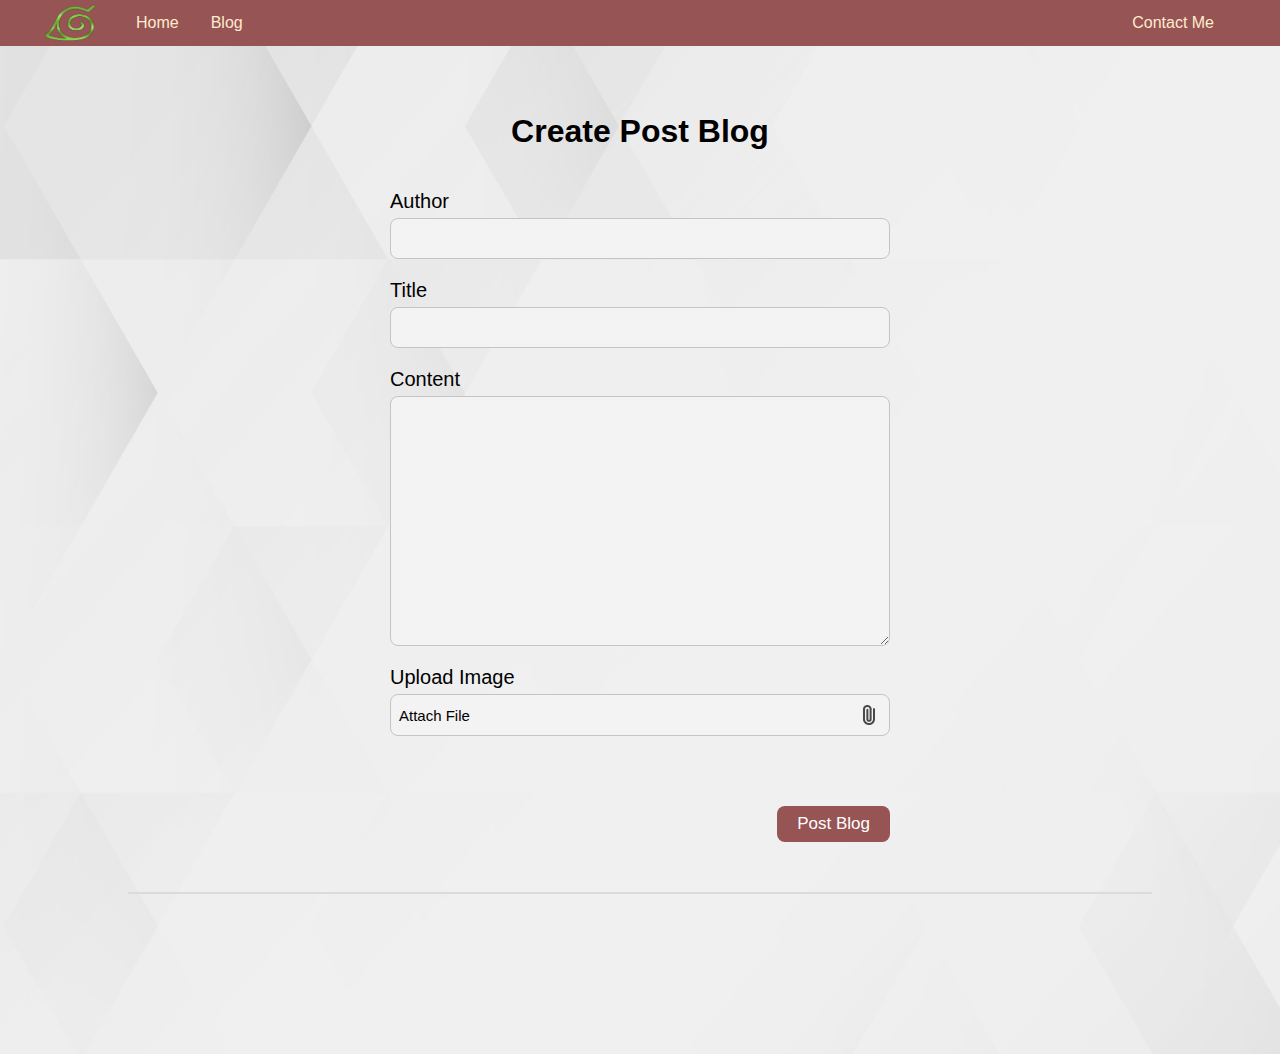
==== Blog/blog.html @ 732fa220 "Versi 1.0" ====
<html>
<head>
    <title>Creating Blog Page</title>
    <link rel="stylesheet" href="style.css" />
</head>
<body>

<!------- NavBar ------->

<nav>
  <ul>
      <li><a class="not_logo" href="../Card/index.html" style="padding: 5px"><img class="gambar" src="./image/konoha.png" alt="" style="width: 50px; height: auto;"></a></li>
      <li><a href="../Card/index.html" style="margin-left:20px;">Home</a></li>
      <li><a href="blog.html">Blog</a></li>
      <li style="float:right; margin-right: 50px;"><a href="../Form/form.html">Contact Me</a></li>
  </ul>
</nav>  


<!-- <nav>
    <div class="left-side">
      <a href="index.html">
        <img src="../assets/logo.png" alt="logo" />
      </a>
      <ul>
        <li><a href="../Card/index.html">Home</a></li>
        <li><a href="blog.html" class="list-active">Blog</a></li>
      </ul>
    </div>

    <div class="right-side"><a href="../Form/form.html"> Contact Me </a></div>
  </nav> -->

<!------- Blog ------->

  <!------- Form ------->
    <div class="blog">
      <div class="blog-form">
        <div class="form-container">
          <form onsubmit="addContent(event)">
            <h1>Create Post Blog</h1>
            <div>
              <label for="input-blog-title">Author</label>
              <input id="input-blog-author" />
            </div>
            <div>
              <label for="input-blog-title">Title</label>
              <input id="input-blog-title" />
            </div>
            <div>
              <label for="input-blog-content">Content</label>
              <textarea id="input-blog-content"></textarea>
            </div>
            <div>
              <label>Upload Image</label>
              <div class="input-blog-image-group">
                <label for="input-blog-image">
                  <p>Attach File</p>
                  <img src="../assets/file.png" alt="file" />
                </label>
                <input type="file" id="input-blog-image" hidden />
              </div>
            </div>
            <div class="button-group">
              <button>Post Blog</button>
            </div>
          </form>
        </div>
      </div>
      <hr class="line" />
      <div id="contents" class="blog-list">
        
        <!-- dynamic content would be here -->

      </div>
    </div>

    <script src="blog.js"></script>
</body>
</html>
---- Blog/style.css ----
* {
  margin: 0;
  box-sizing: border-box;
}

body{
  font-family: 'Segoe UI', Tahoma, Geneva, Verdana, sans-serif;
  background-image: url(../assets/bg.jpg);
  background-size: cover;
}

/* Navbar */
/* nav {
  display: flex;
  background: #f4f3f3;
  height: 7vh;
}

nav div {
  display: flex;
  align-items: center;
  flex: 50%;
}

nav div.left-side {
  padding-left: 90px;
}

nav div.right-side {
  padding-right: 90px;
  display: flex;
  justify-content: flex-end;
}

nav ul {
  list-style-type: none;
  margin-left: 40px;
}

nav ul li {
  display: inline;
  margin-left: 40px;
}

nav ul li a {
  color: #000000;
  text-decoration: none;
}

nav ul li a.list-active {
  color: #ec4d37;
  font-weight: 700;
}

nav .right-side a {
  font-size: 15px;
  padding: 8px 20px;
  background-color: #ec4d37;
  border: none;
  border-radius: 10px;
  color: #fff;
  text-decoration: none;
} */


nav{
  height: 7vh; 
}
ul{
  list-style-type:none;
  margin: 0;
  overflow: hidden;
  position: fixed;
  top: 0;
  width: 100%;
  background-color: rgb(150, 84, 84);
}
li{
  float: left;
}
li a{
  display: block;
  padding: 14px 16px;
  text-decoration: none;
  text-align: center;
  color: blanchedalmond;
}
li a:hover:not(.not_logo){
  background-color: rgb(138, 78, 78);
}


/* Blog Form */
.blog-form {
  padding: 50px 0;
  display: flex;
  justify-content: center;
}

.blog-form .form-container {
  width: 500px;
}

.blog-form .form-container h1 {
  text-align: center;
  margin-bottom: 40px;
}

.blog-form form label {
  font-size: 20px;
  font-weight: 400;
}

.blog-form form input,
textarea,
select {
  width: 100%;
  font-size: 20px;
  font-weight: 400;
  padding: 8px;
  margin-top: 5px;
  margin-bottom: 20px;
  background: #f4f3f3;
  border: 1px solid #c4c4c4;
  border-radius: 8px;
}

.blog-form form textarea {
  height: 250px;
}

.blog-form form .input-blog-image-group {
  width: 100%;
  font-size: 20px;
  font-weight: 400;
  padding: 8px;
  margin-top: 5px;
  margin-bottom: 20px;
  background: #f4f3f3;
  border: 1px solid #c4c4c4;
  border-radius: 8px;
  cursor: pointer;
}

.blog-form form .input-blog-image-group label p {
  font-size: 15px;
}

.blog-form form .input-blog-image-group label {
  cursor: pointer;
  display: flex;
  align-items: center;
  justify-content: space-between;
}

.blog-form form .button-group {
  text-align: right;
}

.blog-form form button {
  margin-top: 50px;
  padding: 8px 20px;
  font-size: 17px;
  background: rgb(150, 84, 84);
  border-radius: 8px;
  border: none;
  color: #fff;
  cursor: pointer;
}
.blog-form form button:hover{
  background-color: rgb(138, 78, 78);
}

.blog hr {
  border: 1px solid #dbdbdb;
  width: 80%;
  margin-right: auto;
  margin-left: auto;
}

/* Blog list */
.blog .blog-list {
  margin-top: 80px;
  margin-bottom: 80px;
  display: flex;
  align-items: center;
  flex-direction: column;
}

.blog .blog-list .blog-list-item {
  width: 80%;
  padding: 15px;
  margin-bottom: 20px;
  border: 2px solid #dbdbdb;
  border-radius: 8px;
  display: flex;
}

.blog .blog-list .blog-list-item .blog-image {
  flex: 1;
}

.blog .blog-list .blog-list-item .blog-image img {
  width: 100%;
  height: 300px;
  object-fit: cover;
}

.blog .blog-list .blog-list-item .blog-content {
  padding-left: 20px;
  flex: 2;
}

.blog .blog-list .btn-group {
  text-align: right;
  margin-bottom: 20px;
}

.blog .blog-list .btn-group .btn-edit {
  padding: 5px 10px;
  border: 0;
  border-radius: 4px;
  background: #dbdbdb;
}

.blog .blog-list .btn-group .btn-post {
  padding: 5px 10px;
  border: 0;
  border-radius: 4px;
  background: rgb(150, 84, 84);
  color: #fff;
}

.blog .blog-list h1 a {
  text-decoration: none;
  color: #000000;
}

.blog .blog-list .detail-blog-content {
  font-weight: 300;
  font-size: 12px;
  line-height: 20px;
}

.blog .blog-list .blog-list-item p {
  margin-top: 20px;
  font-weight: normal;
  font-size: 14px;
  line-height: 20px;
  text-align: justify;
}

/* Blog Detail */
.blog-detail {
  display: flex;
  justify-content: center;
}

.blog-detail-container {
  width: 80%;
  margin: 40px 0;
}

.blog-detail-container img {
  width: 100%;
}

.blog-detail-container h1 {
  font-style: normal;
  font-weight: 800;
  font-size: 44px;
  line-height: 120%;
  margin-bottom: 15px;
}

.blog-detail-container .author {
  font-weight: 100;
  font-size: 20px;
  line-height: 120%;
  margin-bottom: 20px;
}

.blog-detail-container p {
  margin-top: 40px;
  font-style: normal;
  font-weight: normal;
  font-size: 24px;
  line-height: 140%;
  text-align: justify;
}
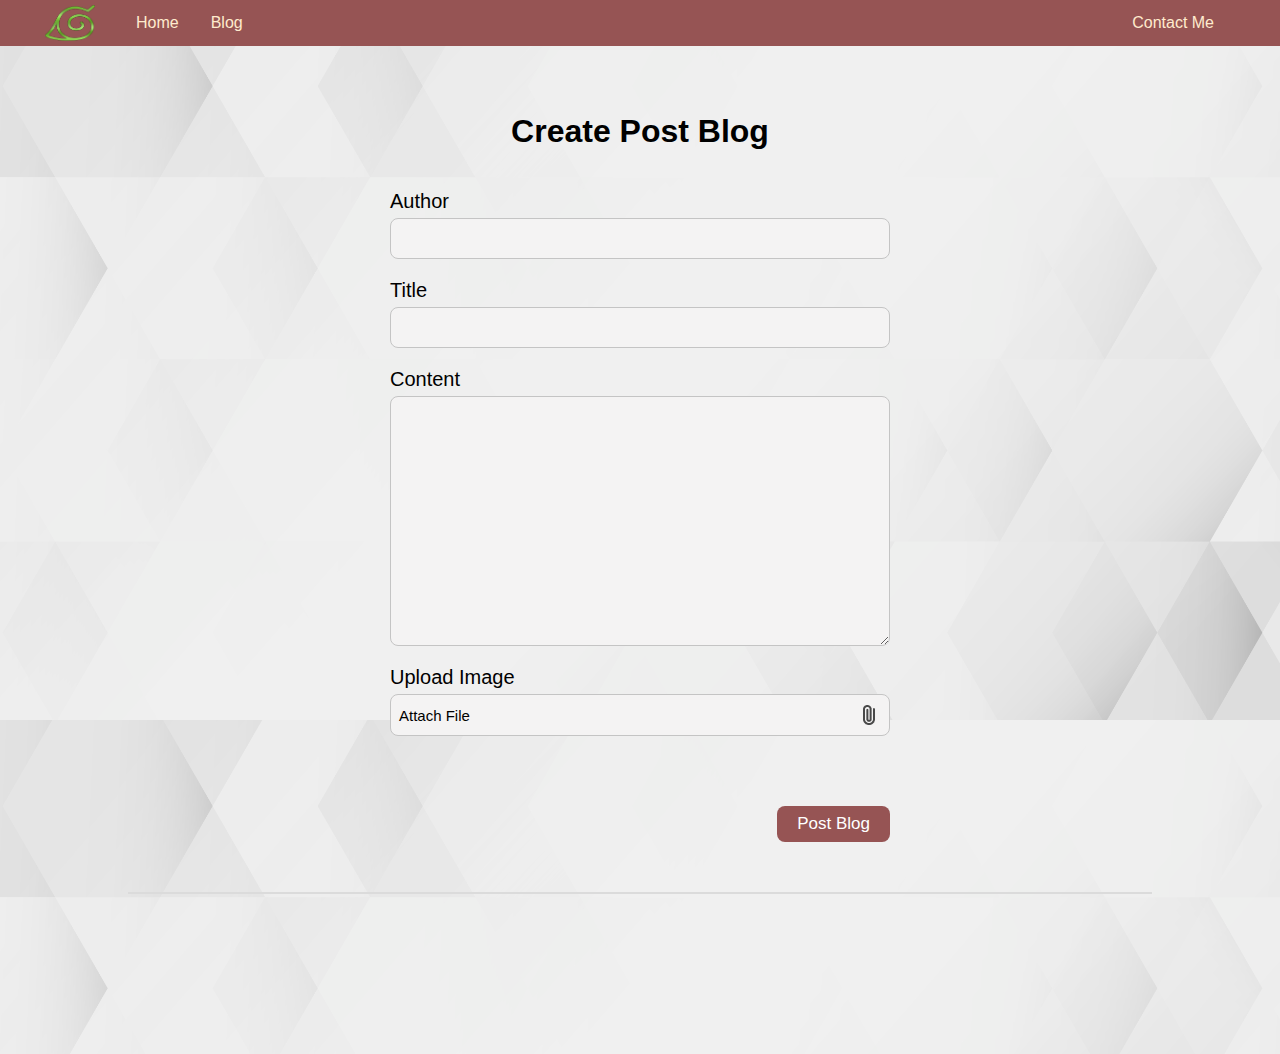
==== commit 11b5c0ad: "Versi 1.3" ====
--- a/Blog/blog.html
+++ b/Blog/blog.html
@@ -9,31 +9,14 @@
 
 <nav>
   <ul>
-      <li><a class="not_logo" href="../Card/index.html" style="padding: 5px"><img class="gambar" src="./image/konoha.png" alt="" style="width: 50px; height: auto;"></a></li>
-      <li><a href="../Card/index.html" style="margin-left:20px;">Home</a></li>
+      <li><a class="not_logo" href="../index.html" style="padding: 5px"><img class="gambar" src="./image/konoha.png" alt="" style="width: 50px; height: auto;"></a></li>
+      <li><a href="../index.html" style="margin-left:20px;">Home</a></li>
       <li><a href="blog.html">Blog</a></li>
       <li style="float:right; margin-right: 50px;"><a href="../Form/form.html">Contact Me</a></li>
   </ul>
 </nav>  
 
-
-<!-- <nav>
-    <div class="left-side">
-      <a href="index.html">
-        <img src="../assets/logo.png" alt="logo" />
-      </a>
-      <ul>
-        <li><a href="../Card/index.html">Home</a></li>
-        <li><a href="blog.html" class="list-active">Blog</a></li>
-      </ul>
-    </div>
-
-    <div class="right-side"><a href="../Form/form.html"> Contact Me </a></div>
-  </nav> -->
-
-<!------- Blog ------->
-
-  <!------- Form ------->
+<!------- Blog Form ------->
     <div class="blog">
       <div class="blog-form">
         <div class="form-container">
@@ -70,7 +53,7 @@
       <hr class="line" />
       <div id="contents" class="blog-list">
         
-        <!-- dynamic content would be here -->
+        <!-- Dynamic content would be here -->
 
       </div>
     </div>
--- a/Blog/style.css
+++ b/Blog/style.css
@@ -6,62 +6,11 @@
 body{
   font-family: 'Segoe UI', Tahoma, Geneva, Verdana, sans-serif;
   background-image: url(../assets/bg.jpg);
-  background-size: cover;
+  background-repeat: repeat;
+  background-size: 100%;
 }
 
 /* Navbar */
-/* nav {
-  display: flex;
-  background: #f4f3f3;
-  height: 7vh;
-}
-
-nav div {
-  display: flex;
-  align-items: center;
-  flex: 50%;
-}
-
-nav div.left-side {
-  padding-left: 90px;
-}
-
-nav div.right-side {
-  padding-right: 90px;
-  display: flex;
-  justify-content: flex-end;
-}
-
-nav ul {
-  list-style-type: none;
-  margin-left: 40px;
-}
-
-nav ul li {
-  display: inline;
-  margin-left: 40px;
-}
-
-nav ul li a {
-  color: #000000;
-  text-decoration: none;
-}
-
-nav ul li a.list-active {
-  color: #ec4d37;
-  font-weight: 700;
-}
-
-nav .right-side a {
-  font-size: 15px;
-  padding: 8px 20px;
-  background-color: #ec4d37;
-  border: none;
-  border-radius: 10px;
-  color: #fff;
-  text-decoration: none;
-} */
-
 
 nav{
   height: 7vh; 
